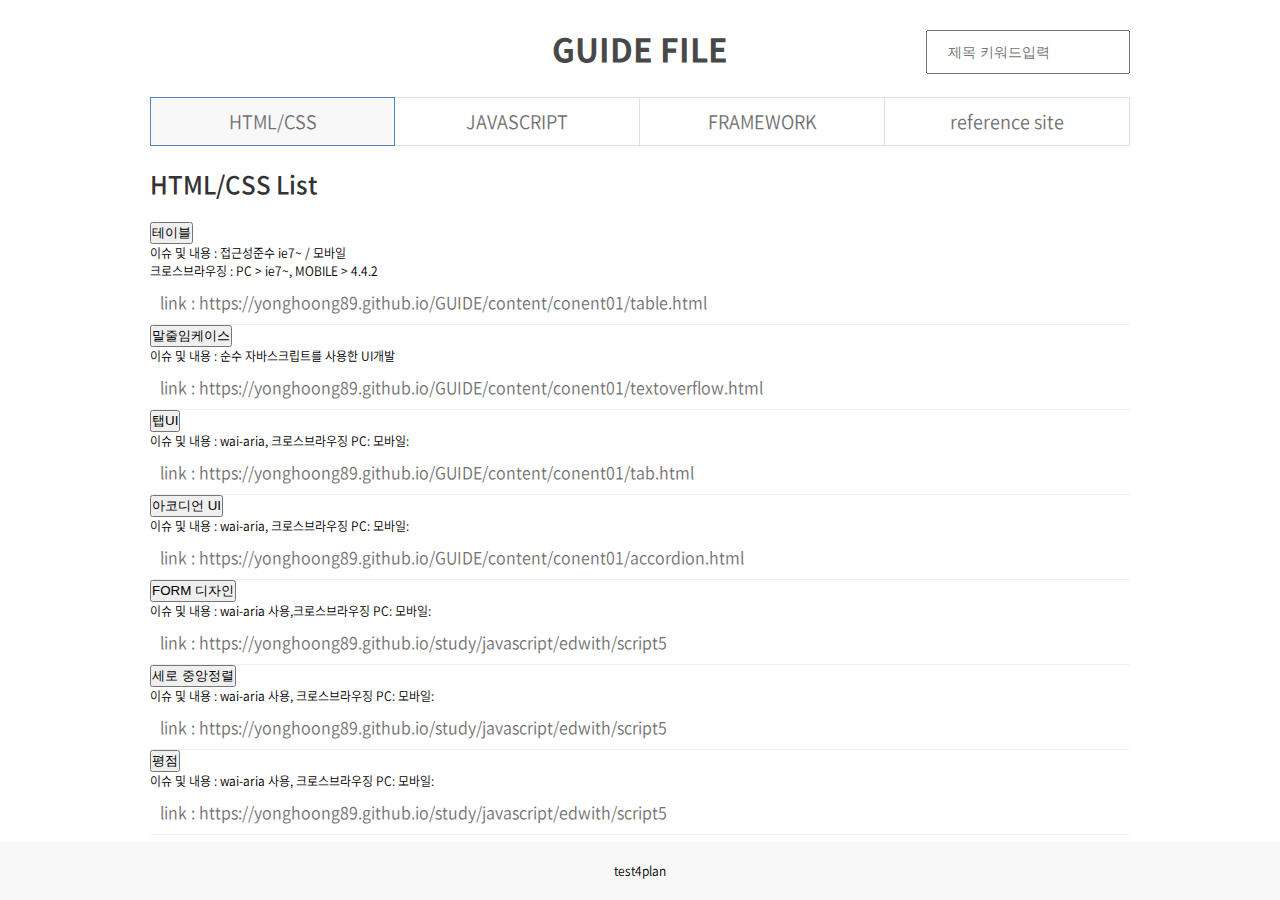
==== index.html @ d1f49ed7 "wai aria 아코디언 추가" ====
<!DOCTYPE html>
<head>
<title>ISSUE INDEX</title>
<meta charset="UTF-8">
<link rel="stylesheet" href="css/common.css">
<meta name="viewport" content="width=device-width, initial-scale=1, maximum-scale=1">
</head>
<body>
<div id="wrap" class="wrap">
<div class="header">
    <h1 class="tit">GUIDE FILE</h1>
    <div class="search_area">
        <div class="inp_bx">
            <label for="tit_search" class="lb blind">제목검색</label> <input type="text" id="tit_search" class="inp_txt" placeholder="제목 키워드입력" />
        </div>
    </div>
</div>

<div class="container">
    <ul class="tab_lst">
    <li><a href="#tab1" class="active">HTML/CSS</a></li>
    <li><a href="#tab2">JAVASCRIPT</a></li>
    <li><a href="#tab3">FRAMEWORK</a></li>
    <li><a href="#tab4">reference site</a></li>
    </ul>

    <div id="tab1" class="cont_bx active">
        <div class="box__title">
            <h2 class="text__title">HTML/CSS List</h2>
        </div>
        <ul class="cont_lst">
        <li class="list-item">
            <button type="button" class="button__view">테이블</button>
            <div class="box__content">
                <div class="text__inforamtion">이슈 및 내용 : 접근성준수 ie7~ / 모바일</div>
                <div class="text__inforamtion">크로스브라우징 : PC > ie7~, MOBILE > 4.4.2 </div>
                <a href="content/conent01/table.html" class="link__view" target="_blank">link : https://yonghoong89.github.io/GUIDE/content/conent01/table.html</a>
            </div>
        </li>
        <li class="list-item">
            <button type="button" class="button__view">말줄임케이스</button>
            <div class="box__content">
                <div class="text__inforamtion">이슈 및 내용 : 순수 자바스크립트를 사용한 UI개발</div>
                <a href="content/conent01/textoverflow.html" class="link__view" target="_blank">link : https://yonghoong89.github.io/GUIDE/content/conent01/textoverflow.html</a>
            </div>
        </li>
        <li class="list-item">
            <button type="button" class="button__view">탭UI</button>
            <div class="box__content">
                <div class="text__inforamtion">이슈 및 내용 : wai-aria, 크로스브라우징 PC: 모바일: </div>
                <a href="content/conent01/tab.html" class="link__view" target="_blank">link : https://yonghoong89.github.io/GUIDE/content/conent01/tab.html</a>
            </div>
        </li>
        <li class="list-item">
            <button type="button" class="button__view">아코디언 UI</button>
            <div class="box__content">
                <div class="text__inforamtion">이슈 및 내용 : wai-aria, 크로스브라우징 PC: 모바일: </div>
                <a href="content/conent01/accordion.html" class="link__view" target="_blank">link : https://yonghoong89.github.io/GUIDE/content/conent01/accordion.html</a>
            </div>
        </li>
        <li class="list-item">
            <button type="button" class="button__view">FORM 디자인</button>
            <div class="box__content">
                <div class="text__inforamtion">이슈 및 내용 : wai-aria 사용,크로스브라우징 PC: 모바일: </div>
                <a href="https://yonghoong89.github.io/study/javascript/edwith/script5" class="link__view" target="_blank">link : https://yonghoong89.github.io/study/javascript/edwith/script5</a>
            </div>
        </li>
        <li class="list-item">
            <button type="button" class="button__view">세로 중앙정렬</button>
            <div class="box__content">
                <div class="text__inforamtion">이슈 및 내용 : wai-aria 사용, 크로스브라우징 PC: 모바일: </div>
                <a href="https://yonghoong89.github.io/study/javascript/edwith/script5" class="link__view" target="_blank">link : https://yonghoong89.github.io/study/javascript/edwith/script5</a>
            </div>
        </li>
        <li class="list-item">
            <button type="button" class="button__view">평점</button>
            <div class="box__content">
                <div class="text__inforamtion">이슈 및 내용 : wai-aria 사용, 크로스브라우징 PC: 모바일: </div>
                <a href="https://yonghoong89.github.io/study/javascript/edwith/script5" class="link__view" target="_blank">link : https://yonghoong89.github.io/study/javascript/edwith/script5</a>
            </div>
        </li>
        </ul>
    </div>

    <div id="tab2" class="cont_bx">
        <div class="box__title">
            <h2 class="text__title">javascript List</h2>
        </div>
        <ul class="cont_lst">
        <li class="list-item">
            <button type="button" class="button__view">투두리스트</button>
            <div class="box__content">
                <div class="text__inforamtion">이슈 및 내용 : 순수 자바스크립트를 사용한 UI개발</div>
                <a href="https://yonghoong89.github.io/study/javascript/edwith/script5" class="link__view" target="_blank">link : https://yonghoong89.github.io/study/javascript/edwith/script5</a>
            </div>
        </li>
        <li class="list-item">
            <button type="button" class="button__view">html 템플릿화 탭UI</button>
            <div class="box__content">
                <div class="text__inforamtion">이슈 및 내용 : 순수 자바스크립트를 사용한 UI개발</div>
                <a href="https://yonghoong89.github.io/study/javascript/edwith/script5" class="link__view" target="_blank">link : https://yonghoong89.github.io/study/javascript/edwith/script5</a>
            </div>
        </li>
        <li class="list-item">
            <button type="button" class="button__view">모바일 레이어팝업 (스크롤고정)</button>
            <div class="box__content">
                <div class="text__inforamtion">이슈 및 내용 : 순수 자바스크립트를 사용한 UI개발</div>
                <a href="https://yonghoong89.github.io/study/javascript/edwith/script5" class="link__view" target="_blank">link : https://yonghoong89.github.io/study/javascript/edwith/script5</a>
            </div>
        </li>
        <li class="list-item">
            <button type="button" class="button__view">홈쇼핑 타이머</button>
            <div class="box__content">
                <div class="text__inforamtion">이슈 및 내용 : 순수 자바스크립트를 사용한 UI개발</div>
                <a href="https://yonghoong89.github.io/study/javascript/edwith/script5" class="link__view" target="_blank">link : https://yonghoong89.github.io/study/javascript/edwith/script5</a>
            </div>
        </li>
        <li class="list-item">
            <button type="button" class="button__view">스티키 헤더</button>
            <div class="box__content">
                <div class="text__inforamtion">이슈 및 내용 : 순수 자바스크립트를 사용한 UI개발</div>
                <a href="https://yonghoong89.github.io/study/javascript/edwith/script5" class="link__view" target="_blank">link : https://yonghoong89.github.io/study/javascript/edwith/script5</a>
            </div>
        </li>
        <li class="list-item">
            <button type="button" class="button__view">스크롤 업 다운 헤더</button>
            <div class="box__content">
                <div class="text__inforamtion">이슈 및 내용 : 순수 자바스크립트를 사용한 UI개발</div>
                <a href="https://yonghoong89.github.io/study/javascript/edwith/script5" class="link__view" target="_blank">link : https://yonghoong89.github.io/study/javascript/edwith/script5</a>
            </div>
        </li>
        <li class="list-item">
            <button type="button" class="button__view">모바일 height 100% 적용</button>
            <div class="box__content">
                <div class="text__inforamtion">이슈 및 내용 : 리사이즈 후 함수 실행 함으로써 성능최적화</div>
                <a href="https://yonghoong89.github.io/study/javascript/edwith/script5" class="link__view" target="_blank">link : https://yonghoong89.github.io/study/javascript/edwith/script5</a>
            </div>
        </li>
        </ul>
    </div>

    <div id="tab3" class="cont_bx">
        <div class="box__title">
            <h2 class="text__title">FRAMEWORK List</h2>
        </div>
        <ul class="cont_lst">
        <li class="list-item">
            <button type="button" class="button__view">투두리스트</button>
            <div class="box__content">
                <div class="text__inforamtion">이슈 및 내용 : 순수 자바스크립트를 사용한 UI개발</div>
                <a href="#" class="link__view" target="_blank">진행중</a>
            </div>
        </li>
        <li class="list-item">
            <button type="button" class="button__view">무비 리스트</button>
            <div class="box__content">
                <div class="text__inforamtion">이슈 및 내용 : 리스트생성</div>
                <a href="//yonghoong89.github.io/react-movie/" class="link__view" target="_blank">link : //yonghoong89.github.io/react-movie/</a>
            </div>
        </li>
        <li class="list-item">
            <button type="button" class="button__view">리스트 정렬,필터</button>
            <div class="box__content">
                <div class="text__inforamtion">이슈 및 내용 : 리스트생성 / 정렬 / 필터 기능</div>
                <a href="//yonghoong89.github.io/react-list/" class="link__view" target="_blank">link : //yonghoong89.github.io/react-list/</a>
            </div>
        </li>
        <li class="list-item">
            <button type="button" class="button__view">비트코인 업데이트</button>
            <div class="box__content">
                <div class="text__inforamtion">이슈 및 내용 : 리스트 업데이트 및 데이터 실시간 업데이트</div>
                <a href="//yonghoong89.github.io/react-coin/" class="link__view" target="_blank">link : //yonghoong89.github.io/react-coin/</a>
            </div>
        </li>
        </ul>
    </div>

    <div id="tab4" class="cont_bx">
        <div class="box__title">
            <h2 class="text__title">VUE List</h2>
        </div>
        <ul class="cont_lst">
        <li class="list-item">
            <button type="button" class="button__view">접근성</button>
            <div class="box__content">
                <div class="text__inforamtion">wai-aria 레진 기술 블로그</div>
                <a href="https://tech.lezhin.com/2018/04/20/wai-aria" class="link__view" target="_blank">link : https://tech.lezhin.com/2018/04/20/wai-aria</a>
            </div>
        </li>
        <li class="list-item">
            <button type="button" class="button__view">이미지최적화</button>
            <div class="box__content">
                <div class="text__inforamtion">레진 기술 블로그</div>
                <a href="https://tech.lezhin.com/2020/02/16/webp-resizing" class="link__view" target="_blank">link : https://tech.lezhin.com/2020/02/16/webp-resizing</a>
            </div>
        </li>
        </ul>
    </div>
</div>

<div class="footer">
    <p>test4plan</p>
</div>

</div>
<script type="text/javascript" src="js/jquery-3.2.1.min.js"></script>
<script type="text/javascript" src="js/common.js"></script>
</body>
</html>
---- css/common.css ----
@charset "utf-8";
/* Reset */
body,p,h1,h2,h3,h4,h5,h6,ul,ol,li,dl,dt,dd,table,th,td,form,fieldset,legend,input,textarea,button,select,pre,xmp{margin:0;padding:0}
html,body{width:100%;height:100%}
body,textarea{font-family:'Noto Sans KR','Apple SD Gothic Neo','나눔고딕',NanumGothic,ng,'돋움',dotum,sans-serif;font-size:12px;color:#000}
img,fieldset{border:0;vertical-align:top}
dl,ul,ol,menu,li{list-style:none}
address,caption,em{font-style:normal}
a{text-decoration:none}
table{border-collapse:collapse;border-spacing:0}
hr{display:none}
xmp{line-height:0}
@font-face{
	font-family:'Noto Sans Korean';font-style:normal;font-weight:400;
	src:url(../fonts/NotoSansKR-DemiLight-Hestia.eot), 
		url(../fonts/NotoSansKR-DemiLight-Hestia.eot?#iefix) format('embedded-opentype');
	src:local('Noto Sans DemiLight'),local('NotoSans-DemiLight'), 
		url(../fonts/NotoSansKR-DemiLight-Hestia.woff) format('woff'), 
		url(../fonts/NotoSansKR-DemiLight-Hestia.otf) format('opentype'); 
} 
@font-face{
	font-family:'Noto Sans Korean';font-style:normal;font-weight:bold;
	src:url(../fonts/NotoSansKR-Medium-Hestia.eot), 
		url(../fonts/NotoSansKR-Medium-Hestia.eot?#iefix) format('embedded-opentype');
	src:local('Noto Sans Medium'),local('NotoSans-Medium'),	
		url(../fonts/NotoSansKR-Medium-Hestia.woff) format('woff'), 
		url(../fonts/NotoSansKR-Medium-Hestia.otf) format('opentype'); 
} 
@font-face{
	font-family:'Noto Sans Korean';font-style:normal;font-weight:800;
	src:url(../fonts/NotoSansKR-Bold-Hestia.eot), 
		url(../fonts/NotoSansKR-Bold-Hestia.eot?#iefix) format('embedded-opentype');
	src:local('Noto Sans Bold'),local('NotoSans-Bold'),	
		url(../fonts/NotoSansKR-Bold-Hestia.woff) format('woff'), 
		url(../fonts/NotoSansKR-Bold-Hestia.otf) format('opentype'); 
} 
.blind{overflow:hidden;position:absolute;top:-999px;left:-999px;width:0;height:0;font-size:0;line-height:999px;white-space:nowrap}
.wrap{font-family:'Noto Sans Korean',Dotum,"돋움", Tahoma, sans-serif;font-weight:400}
/*header*/
.header{position:relative;padding:0 20px;max-width:980px;margin:0 auto;text-align:center}
.header .tit{padding:25px 0;font-size:32px;font-weight:800;color:#484848}
.btn_prev{position:absolute;top:10px;right:10px;width:50px;height:50px;background:red;}
/*container*/
/*common index*/
.container{max-width:980px;margin:0 auto;padding:0 20px}
.tab_lst{display:flex;overflow:hidden}
.tab_lst li{flex-grow:1;width:100%;text-align:center}
.tab_lst li:first-child a{margin-left:0}
.tab_lst a{display:block;padding:10px;margin-left:-1px;font-size:18px;color:#727272;border:1px solid #e0e0e0;box-sizing:border-box}
.tab_lst .active{position:relative;z-index:10;background:#f8f8f8;border-color:#5285c4}

.cont_lst a{display:block;padding:10px;border-bottom:1px solid #f0f0f0;font-size:16px;color:#727272}
.cont_lst a:hover{background:#fcfcfc;color:#484848}

.cont_bx{display:none}
.cont_bx.active{display:block}

.subtab_lst{overflow:hidden;display:flex;border-bottom:1px solid #f0f0f0}
.subtab_lst li{width:100%;flex-grow:1}
.subtab_lst a{display:block;text-align:center;padding:10px 0;font-size:14px;color:#727272}
.subtab_lst .active,.subtab_lst a:hover{background:#f8f8f8}

.ui_tab .cont_lst{display:none}
.ui_tab .cont_lst.active{display:block}

.tab_lst .num{display:inline-block;vertical-align:top;margin-top:3px;font-size:14px;color:#727272;}

.search_area{position:absolute;top:30px;right:20px}

.box__title{padding:20px 0}
.box__title .text__title{font-size:24px;color:#333}


.inp_bx{position:relative}
.inp_bx .inp_txt{width:160px;height:40px;padding:0 20px;font-size:14px}
.inp_bx .lb{position:absolute;top:0;left:0;}
/*code index*/
.code_view{display:block;padding:10px 20px;background:#f8f8f8;color:#333;}
.text{line-height:28px;font-size:16px}
.text em{font-weight:bold;color:#0066cc}

.code_area{padding-top:15px}
.code_tit{font-size:16px}
.code_bx{margin-top:5px}
.code_area .text{margin-top:10px;font-size:14px;line-height:26px}
.hljs{padding:0 15px 15px!important;font-size:15px;line-height:20px}

.adress_bx{background:#fdffe6;padding:10px;margin-top:10px;border-top:1px solid #727272;}
.adress_bx .url{display:block;font-size:14px}
/*footer*/
.footer{position:fixed;bottom:0;left:0;width:100%;background:#f8f8f8;text-align:center}
.footer p{padding:20px 0;box-sizing:border-box}
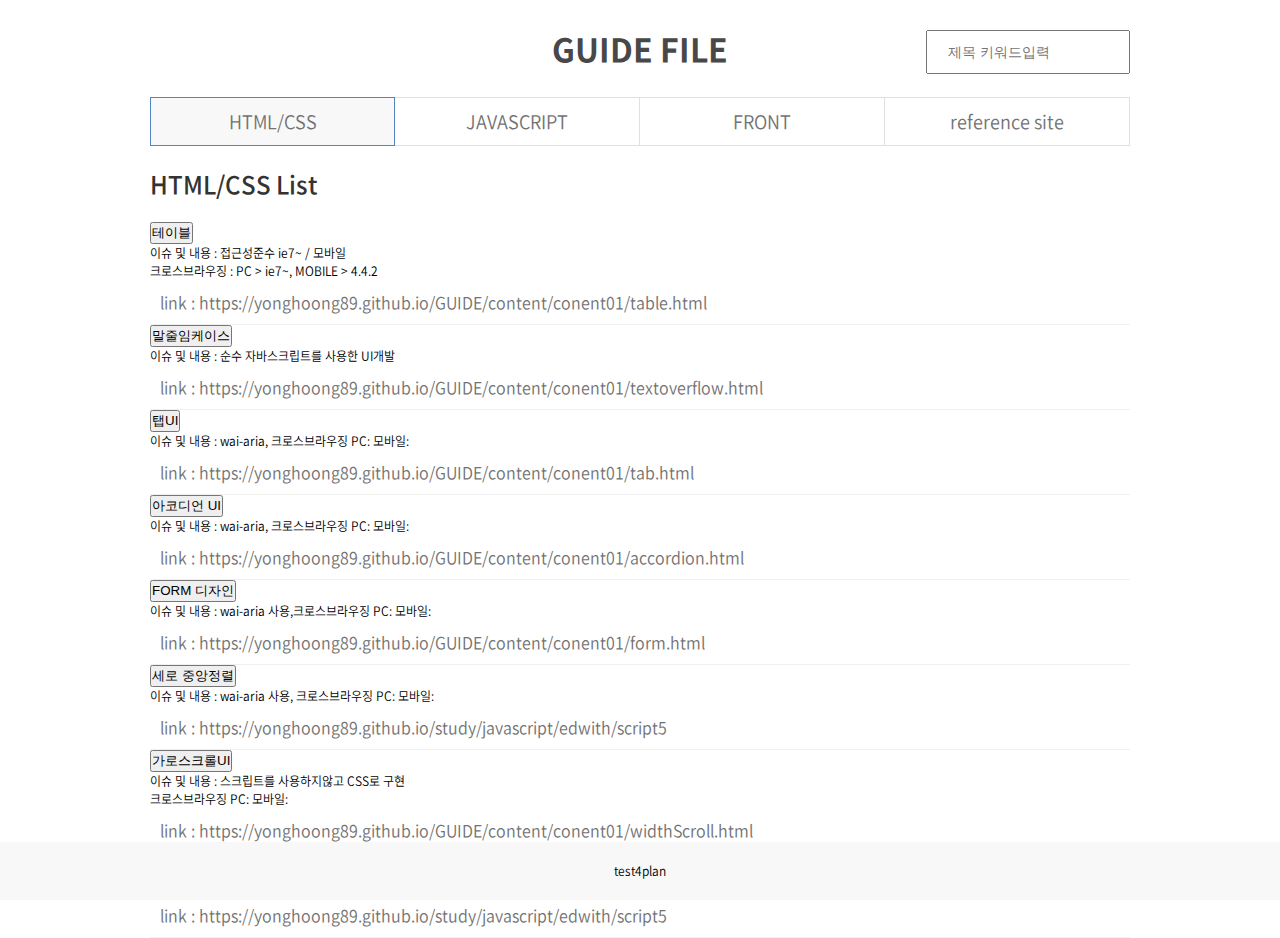
==== commit 9f04e271: "UI WIDTH SCROLL 추가" ====
--- a/index.html
+++ b/index.html
@@ -20,7 +20,7 @@
     <ul class="tab_lst">
     <li><a href="#tab1" class="active">HTML/CSS</a></li>
     <li><a href="#tab2">JAVASCRIPT</a></li>
-    <li><a href="#tab3">FRAMEWORK</a></li>
+    <li><a href="#tab3">FRONT</a></li>
     <li><a href="#tab4">reference site</a></li>
     </ul>
 
@@ -62,7 +62,7 @@
             <button type="button" class="button__view">FORM 디자인</button>
             <div class="box__content">
                 <div class="text__inforamtion">이슈 및 내용 : wai-aria 사용,크로스브라우징 PC: 모바일: </div>
-                <a href="https://yonghoong89.github.io/study/javascript/edwith/script5" class="link__view" target="_blank">link : https://yonghoong89.github.io/study/javascript/edwith/script5</a>
+                <a href="content/conent01/form.html" class="link__view" target="_blank">link : https://yonghoong89.github.io/GUIDE/content/conent01/form.html</a>
             </div>
         </li>
         <li class="list-item">
@@ -70,6 +70,14 @@
             <div class="box__content">
                 <div class="text__inforamtion">이슈 및 내용 : wai-aria 사용, 크로스브라우징 PC: 모바일: </div>
                 <a href="https://yonghoong89.github.io/study/javascript/edwith/script5" class="link__view" target="_blank">link : https://yonghoong89.github.io/study/javascript/edwith/script5</a>
+            </div>
+        </li>
+        <li class="list-item">
+            <button type="button" class="button__view">가로스크롤UI</button>
+            <div class="box__content">
+                <div class="text__inforamtion">이슈 및 내용 : 스크립트를 사용하지않고 CSS로 구현 </div>
+                <div class="text__inforamtion">크로스브라우징 PC: 모바일: </div>
+                <a href="content/conent01/widthScroll.html" class="link__view" target="_blank">link : https://yonghoong89.github.io/GUIDE/content/conent01/widthScroll.html</a>
             </div>
         </li>
         <li class="list-item">
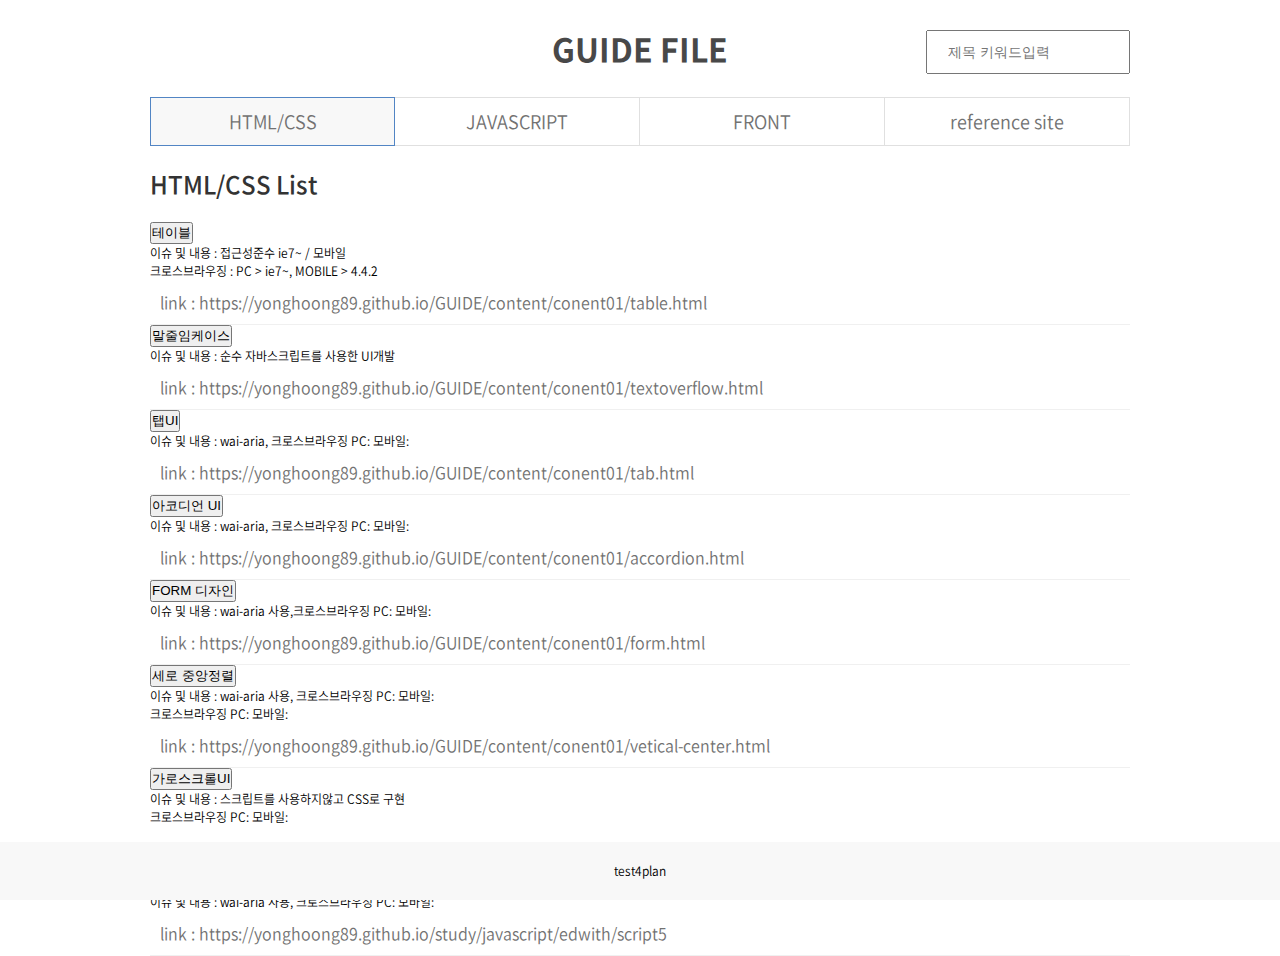
==== commit 9828b335: "세로정렬 UI 추가" ====
--- a/index.html
+++ b/index.html
@@ -69,7 +69,8 @@
             <button type="button" class="button__view">세로 중앙정렬</button>
             <div class="box__content">
                 <div class="text__inforamtion">이슈 및 내용 : wai-aria 사용, 크로스브라우징 PC: 모바일: </div>
-                <a href="https://yonghoong89.github.io/study/javascript/edwith/script5" class="link__view" target="_blank">link : https://yonghoong89.github.io/study/javascript/edwith/script5</a>
+                <div class="text__inforamtion">크로스브라우징 PC: 모바일: </div>
+                <a href="content/conent01/vetical-center.html" class="link__view" target="_blank">link : https://yonghoong89.github.io/GUIDE/content/conent01/vetical-center.html</a>
             </div>
         </li>
         <li class="list-item">
@@ -81,7 +82,7 @@
             </div>
         </li>
         <li class="list-item">
-            <button type="button" class="button__view">평점</button>
+            <button type="button" class="button__view">평점UI</button>
             <div class="box__content">
                 <div class="text__inforamtion">이슈 및 내용 : wai-aria 사용, 크로스브라우징 PC: 모바일: </div>
                 <a href="https://yonghoong89.github.io/study/javascript/edwith/script5" class="link__view" target="_blank">link : https://yonghoong89.github.io/study/javascript/edwith/script5</a>
@@ -96,54 +97,75 @@
         </div>
         <ul class="cont_lst">
         <li class="list-item">
-            <button type="button" class="button__view">투두리스트</button>
-            <div class="box__content">
-                <div class="text__inforamtion">이슈 및 내용 : 순수 자바스크립트를 사용한 UI개발</div>
-                <a href="https://yonghoong89.github.io/study/javascript/edwith/script5" class="link__view" target="_blank">link : https://yonghoong89.github.io/study/javascript/edwith/script5</a>
-            </div>
-        </li>
-        <li class="list-item">
-            <button type="button" class="button__view">html 템플릿화 탭UI</button>
-            <div class="box__content">
-                <div class="text__inforamtion">이슈 및 내용 : 순수 자바스크립트를 사용한 UI개발</div>
-                <a href="https://yonghoong89.github.io/study/javascript/edwith/script5" class="link__view" target="_blank">link : https://yonghoong89.github.io/study/javascript/edwith/script5</a>
-            </div>
-        </li>
-        <li class="list-item">
-            <button type="button" class="button__view">모바일 레이어팝업 (스크롤고정)</button>
-            <div class="box__content">
-                <div class="text__inforamtion">이슈 및 내용 : 순수 자바스크립트를 사용한 UI개발</div>
-                <a href="https://yonghoong89.github.io/study/javascript/edwith/script5" class="link__view" target="_blank">link : https://yonghoong89.github.io/study/javascript/edwith/script5</a>
-            </div>
-        </li>
-        <li class="list-item">
-            <button type="button" class="button__view">홈쇼핑 타이머</button>
-            <div class="box__content">
-                <div class="text__inforamtion">이슈 및 내용 : 순수 자바스크립트를 사용한 UI개발</div>
-                <a href="https://yonghoong89.github.io/study/javascript/edwith/script5" class="link__view" target="_blank">link : https://yonghoong89.github.io/study/javascript/edwith/script5</a>
-            </div>
-        </li>
-        <li class="list-item">
-            <button type="button" class="button__view">스티키 헤더</button>
-            <div class="box__content">
-                <div class="text__inforamtion">이슈 및 내용 : 순수 자바스크립트를 사용한 UI개발</div>
-                <a href="https://yonghoong89.github.io/study/javascript/edwith/script5" class="link__view" target="_blank">link : https://yonghoong89.github.io/study/javascript/edwith/script5</a>
-            </div>
-        </li>
-        <li class="list-item">
-            <button type="button" class="button__view">스크롤 업 다운 헤더</button>
-            <div class="box__content">
-                <div class="text__inforamtion">이슈 및 내용 : 순수 자바스크립트를 사용한 UI개발</div>
-                <a href="https://yonghoong89.github.io/study/javascript/edwith/script5" class="link__view" target="_blank">link : https://yonghoong89.github.io/study/javascript/edwith/script5</a>
-            </div>
-        </li>
-        <li class="list-item">
-            <button type="button" class="button__view">모바일 height 100% 적용</button>
+            <button type="button" class="button__view">투두리스트(javascript)</button>
+            <div class="box__content">
+                <div class="text__inforamtion">이슈 및 내용 : 순수 자바스크립트를 사용한 UI개발</div>
+                <a href="https://yonghoong89.github.io/study/javascript/edwith/script5" class="link__view" target="_blank">link : https://yonghoong89.github.io/study/javascript/edwith/script5</a>
+            </div>
+        </li>
+        <li class="list-item">
+            <button type="button" class="button__view">투두리스트(jquery)</button>
+            <div class="box__content">
+                <div class="text__inforamtion">이슈 및 내용 : 순수 자바스크립트를 사용한 UI개발</div>
+                <a href="https://yonghoong89.github.io/study/javascript/edwith/script5" class="link__view" target="_blank">link : https://yonghoong89.github.io/study/javascript/edwith/script5</a>
+            </div>
+        </li>
+        <li class="list-item">
+            <button type="button" class="button__view">탭UI html JS 템플릿화(javascript)</button>
+            <div class="box__content">
+                <div class="text__inforamtion">이슈 및 내용 : 순수 자바스크립트를 사용한 UI개발</div>
+                <a href="https://yonghoong89.github.io/study/javascript/edwith/script5" class="link__view" target="_blank">link : https://yonghoong89.github.io/study/javascript/edwith/script5</a>
+            </div>
+        </li>
+        <li class="list-item">
+            <button type="button" class="button__view">모바일 레이어팝업(jquery)</button>
+            <div class="box__content">
+                <div class="text__inforamtion">이슈 및 내용 : 순수 자바스크립트를 사용한 UI개발</div>
+                <a href="https://yonghoong89.github.io/study/javascript/edwith/script5" class="link__view" target="_blank">link : https://yonghoong89.github.io/study/javascript/edwith/script5</a>
+            </div>
+        </li>
+        <li class="list-item">
+            <button type="button" class="button__view">홈쇼핑 타이머(jquery)</button>
+            <div class="box__content">
+                <div class="text__inforamtion">이슈 및 내용 : 순수 자바스크립트를 사용한 UI개발</div>
+                <a href="https://yonghoong89.github.io/study/javascript/edwith/script5" class="link__view" target="_blank">link : https://yonghoong89.github.io/study/javascript/edwith/script5</a>
+            </div>
+        </li>
+        <li class="list-item">
+            <button type="button" class="button__view">스티키 헤더(jquery)</button>
+            <div class="box__content">
+                <div class="text__inforamtion">이슈 및 내용 : 순수 자바스크립트를 사용한 UI개발</div>
+                <a href="https://yonghoong89.github.io/study/javascript/edwith/script5" class="link__view" target="_blank">link : https://yonghoong89.github.io/study/javascript/edwith/script5</a>
+            </div>
+        </li>
+        <li class="list-item">
+            <button type="button" class="button__view">스크롤 업 다운 헤더(ECMAscript)</button>
+            <div class="box__content">
+                <div class="text__inforamtion">이슈 및 내용 : 순수 자바스크립트를 사용한 UI개발</div>
+                <a href="https://yonghoong89.github.io/study/javascript/edwith/script5" class="link__view" target="_blank">link : https://yonghoong89.github.io/study/javascript/edwith/script5</a>
+            </div>
+        </li>
+        <li class="list-item">
+            <button type="button" class="button__view">모바일 height 100% 적용(jquery)</button>
             <div class="box__content">
                 <div class="text__inforamtion">이슈 및 내용 : 리사이즈 후 함수 실행 함으로써 성능최적화</div>
                 <a href="https://yonghoong89.github.io/study/javascript/edwith/script5" class="link__view" target="_blank">link : https://yonghoong89.github.io/study/javascript/edwith/script5</a>
             </div>
         </li>
+        <li class="list-item">
+            <button type="button" class="button__view">이미지 레이지로드(jquery)</button>
+            <div class="box__content">
+                <div class="text__inforamtion">이슈 및 내용 : 리사이즈 후 함수 실행 함으로써 성능최적화</div>
+                <a href="https://yonghoong89.github.io/study/javascript/edwith/script5" class="link__view" target="_blank">link : https://yonghoong89.github.io/study/javascript/edwith/script5</a>
+            </div>
+        </li>
+        <li class="list-item">
+            <button type="button" class="button__view">접근성 스와이프 (jquery)</button>
+            <div class="box__content">
+                <div class="text__inforamtion">이슈 및 내용 : 리사이즈 후 함수 실행 함으로써 성능최적화</div>
+                <a href="https://yonghoong89.github.io/study/javascript/edwith/script5" class="link__view" target="_blank">link : https://yonghoong89.github.io/study/javascript/edwith/script5</a>
+            </div>
+        </li>
         </ul>
     </div>
 
@@ -153,28 +175,28 @@
         </div>
         <ul class="cont_lst">
         <li class="list-item">
-            <button type="button" class="button__view">투두리스트</button>
+            <button type="button" class="button__view">투두리스트(REACT)</button>
             <div class="box__content">
                 <div class="text__inforamtion">이슈 및 내용 : 순수 자바스크립트를 사용한 UI개발</div>
                 <a href="#" class="link__view" target="_blank">진행중</a>
             </div>
         </li>
         <li class="list-item">
-            <button type="button" class="button__view">무비 리스트</button>
+            <button type="button" class="button__view">무비 리스트(REACT)</button>
             <div class="box__content">
                 <div class="text__inforamtion">이슈 및 내용 : 리스트생성</div>
                 <a href="//yonghoong89.github.io/react-movie/" class="link__view" target="_blank">link : //yonghoong89.github.io/react-movie/</a>
             </div>
         </li>
         <li class="list-item">
-            <button type="button" class="button__view">리스트 정렬,필터</button>
+            <button type="button" class="button__view">리스트 정렬,필터(REACT)</button>
             <div class="box__content">
                 <div class="text__inforamtion">이슈 및 내용 : 리스트생성 / 정렬 / 필터 기능</div>
                 <a href="//yonghoong89.github.io/react-list/" class="link__view" target="_blank">link : //yonghoong89.github.io/react-list/</a>
             </div>
         </li>
         <li class="list-item">
-            <button type="button" class="button__view">비트코인 업데이트</button>
+            <button type="button" class="button__view">비트코인 업데이트(REACT)</button>
             <div class="box__content">
                 <div class="text__inforamtion">이슈 및 내용 : 리스트 업데이트 및 데이터 실시간 업데이트</div>
                 <a href="//yonghoong89.github.io/react-coin/" class="link__view" target="_blank">link : //yonghoong89.github.io/react-coin/</a>
@@ -200,6 +222,31 @@
             <div class="box__content">
                 <div class="text__inforamtion">레진 기술 블로그</div>
                 <a href="https://tech.lezhin.com/2020/02/16/webp-resizing" class="link__view" target="_blank">link : https://tech.lezhin.com/2020/02/16/webp-resizing</a>
+            </div>
+        </li>
+        <li class="list-item">
+            <button type="button" class="button__view">CSS</button>
+            <div class="box__content">
+                <div class="text__inforamtion">CSS 방법론</div>
+                <a href="https://wit.nts-corp.com/2015/04/16/3538" class="link__view" target="_blank">link : https://wit.nts-corp.com/2015/04/16/3538</a>
+
+                <div class="text__inforamtion">CSS 렌더링</div>
+                <a href="https://www.edwith.org/codespitz-css-rendering" class="link__view" target="_blank">link : https://www.edwith.org/codespitz-css-rendering</a>
+
+                <div class="text__inforamtion">CSS 렌더링</div>
+                <a href="https://wit.nts-corp.com/2017/09/25/4903" class="link__view" target="_blank">link : https://wit.nts-corp.com/2017/09/25/4903</a>
+            </div>
+        </li>
+        <li class="list-item">
+            <button type="button" class="button__view">성능 최적화</button>
+            <div class="box__content">
+                <div class="text__inforamtion">성능 체크 사이트</div>
+                <a href="https://blomari.tistory.com/89" class="link__view" target="_blank">link : https://blomari.tistory.com/89</a>
+                <a href="https://imweb.me/faq?mode=view&category=30&category2=43&idx=15603" class="link__view" target="_blank">link : https://imweb.me/faq?mode=view&category=30&category2=43&idx=15603</a>
+                <a href="https://kamang-it.tistory.com/entry/WebPerformanceChrome-%EC%9B%B9-%ED%94%84%EB%A1%A0%ED%8A%B8%EC%9D%98-%EC%84%B1%EB%8A%A5%EC%9D%84-%EB%B3%B4%EC%9E%901-%ED%81%AC%EB%A1%AC-%EA%B0%9C%EB%B0%9C%EC%9E%90-%EB%8F%84%EA%B5%AC%EC%99%80-%EC%84%B1%EB%8A%A5-%EC%A7%80%ED%91%9C-%EB%B3%B4%EA%B8%B0" class="link__view" target="_blank">link : https://kamang-it.tistory.com/entry/WebPerformanceChrome-%EC%9B%B9-%ED%94%84%EB%A1%A0%ED%8A%B8%EC%9D%98-%EC%84%B1%EB%8A%A5%EC%9D%84-%EB%B3%B4%EC%9E%901-%ED%81%AC%EB%A1%AC-%EA%B0%9C%EB%B0%9C%EC%9E%90-%EB%8F%84%EA%B5%AC%EC%99%80-%EC%84%B1%EB%8A%A5-%EC%A7%80%ED%91%9C-%EB%B3%B4%EA%B8%B0</a>
+
+                <div class="text__inforamtion">브라우저 렌더링</div>
+                <a href="https://boxfoxs.tistory.com/408" class="link__view" target="_blank">link : https://boxfoxs.tistory.com/408</a>
             </div>
         </li>
         </ul>
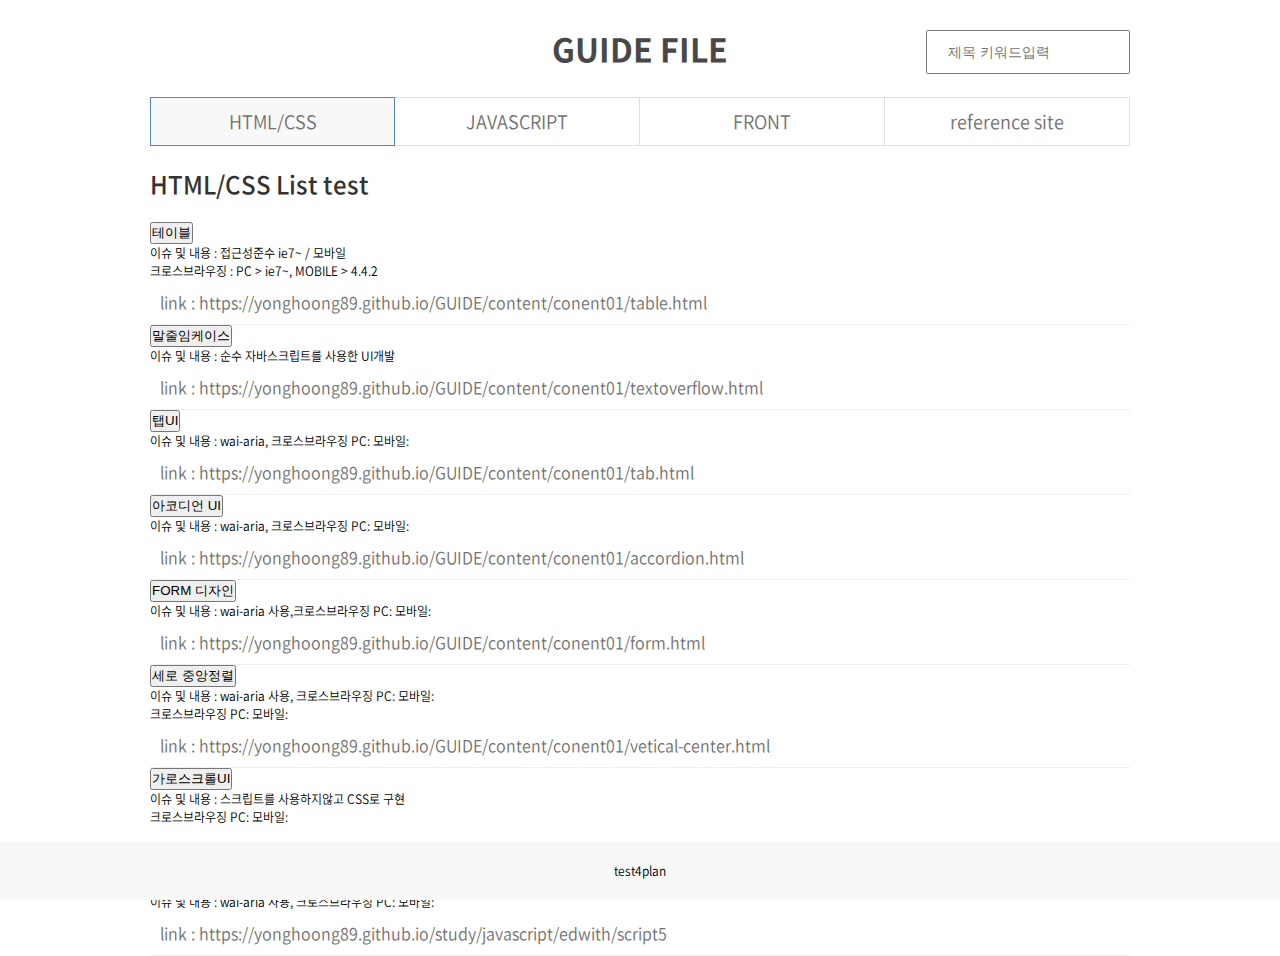
==== commit b60bb4ee: "타입 추가 및 가이드 업데이트" ====
--- a/index.html
+++ b/index.html
@@ -26,7 +26,7 @@
 
     <div id="tab1" class="cont_bx active">
         <div class="box__title">
-            <h2 class="text__title">HTML/CSS List</h2>
+            <h2 class="text__title">HTML/CSS List test</h2>
         </div>
         <ul class="cont_lst">
         <li class="list-item">
@@ -100,14 +100,14 @@
             <button type="button" class="button__view">투두리스트(javascript)</button>
             <div class="box__content">
                 <div class="text__inforamtion">이슈 및 내용 : 순수 자바스크립트를 사용한 UI개발</div>
-                <a href="https://yonghoong89.github.io/study/javascript/edwith/script5" class="link__view" target="_blank">link : https://yonghoong89.github.io/study/javascript/edwith/script5</a>
+                <a href="" class="link__view" target="_blank">link : </a>
             </div>
         </li>
         <li class="list-item">
             <button type="button" class="button__view">투두리스트(jquery)</button>
             <div class="box__content">
                 <div class="text__inforamtion">이슈 및 내용 : 순수 자바스크립트를 사용한 UI개발</div>
-                <a href="https://yonghoong89.github.io/study/javascript/edwith/script5" class="link__view" target="_blank">link : https://yonghoong89.github.io/study/javascript/edwith/script5</a>
+                <a href="https://codepen.io/whdydgns/pen/vYBeaRW" class="link__view" target="_blank">link : https://codepen.io/whdydgns/pen/vYBeaRW</a>
             </div>
         </li>
         <li class="list-item">
@@ -118,24 +118,31 @@
             </div>
         </li>
         <li class="list-item">
-            <button type="button" class="button__view">모바일 레이어팝업(jquery)</button>
-            <div class="box__content">
-                <div class="text__inforamtion">이슈 및 내용 : 순수 자바스크립트를 사용한 UI개발</div>
-                <a href="https://yonghoong89.github.io/study/javascript/edwith/script5" class="link__view" target="_blank">link : https://yonghoong89.github.io/study/javascript/edwith/script5</a>
+            <button type="button" class="button__view">모바일 레이어팝업1 (javascript))</button>
+            <div class="box__content">
+                <div class="text__inforamtion">이슈 및 내용 : </div>
+                <a href="content/conent02/layerpop1.html" class="link__view" target="_blank">link : https://yonghoong89.github.io/GUIDE/content/conent02/layerpop1.html</a>
+            </div>
+        </li>
+        <li class="list-item">
+            <button type="button" class="button__view">모바일 레이어팝업2 (javascript))</button>
+            <div class="box__content">
+                <div class="text__inforamtion">이슈 및 내용 : </div>
+                <a href="content/conent02/layerpop2.html" class="link__view" target="_blank">link : https://yonghoong89.github.io/GUIDE/content/conent02/layerpop2.html</a>
             </div>
         </li>
         <li class="list-item">
             <button type="button" class="button__view">홈쇼핑 타이머(jquery)</button>
             <div class="box__content">
                 <div class="text__inforamtion">이슈 및 내용 : 순수 자바스크립트를 사용한 UI개발</div>
-                <a href="https://yonghoong89.github.io/study/javascript/edwith/script5" class="link__view" target="_blank">link : https://yonghoong89.github.io/study/javascript/edwith/script5</a>
+                <a href="https://codepen.io/whdydgns/pen/JQRaea" class="link__view" target="_blank">link : https://codepen.io/whdydgns/pen/JQRaea</a>
             </div>
         </li>
         <li class="list-item">
             <button type="button" class="button__view">스티키 헤더(jquery)</button>
             <div class="box__content">
                 <div class="text__inforamtion">이슈 및 내용 : 순수 자바스크립트를 사용한 UI개발</div>
-                <a href="https://yonghoong89.github.io/study/javascript/edwith/script5" class="link__view" target="_blank">link : https://yonghoong89.github.io/study/javascript/edwith/script5</a>
+                <a href="content/conent02/stikyHeader.html" class="link__view" target="_blank">link : https://yonghoong89.github.io/GUIDE/content/conent02/stikyHeader.html</a>
             </div>
         </li>
         <li class="list-item">
@@ -164,6 +171,13 @@
             <div class="box__content">
                 <div class="text__inforamtion">이슈 및 내용 : 리사이즈 후 함수 실행 함으로써 성능최적화</div>
                 <a href="https://yonghoong89.github.io/study/javascript/edwith/script5" class="link__view" target="_blank">link : https://yonghoong89.github.io/study/javascript/edwith/script5</a>
+            </div>
+        </li>
+        <li class="list-item">
+            <button type="button" class="button__view">스크롤LEFT 중앙 네비게이션</button>
+            <div class="box__content">
+                <div class="text__inforamtion">이슈 및 내용 : 리사이즈 후 함수 실행 함으로써 성능최적화</div>
+                <a href="content/conent02/scrollLeft.html" class="link__view" target="_blank">link : https://yonghoong89.github.io/GUIDE/content/conent02/scrollLeft.html</a>
             </div>
         </li>
         </ul>
